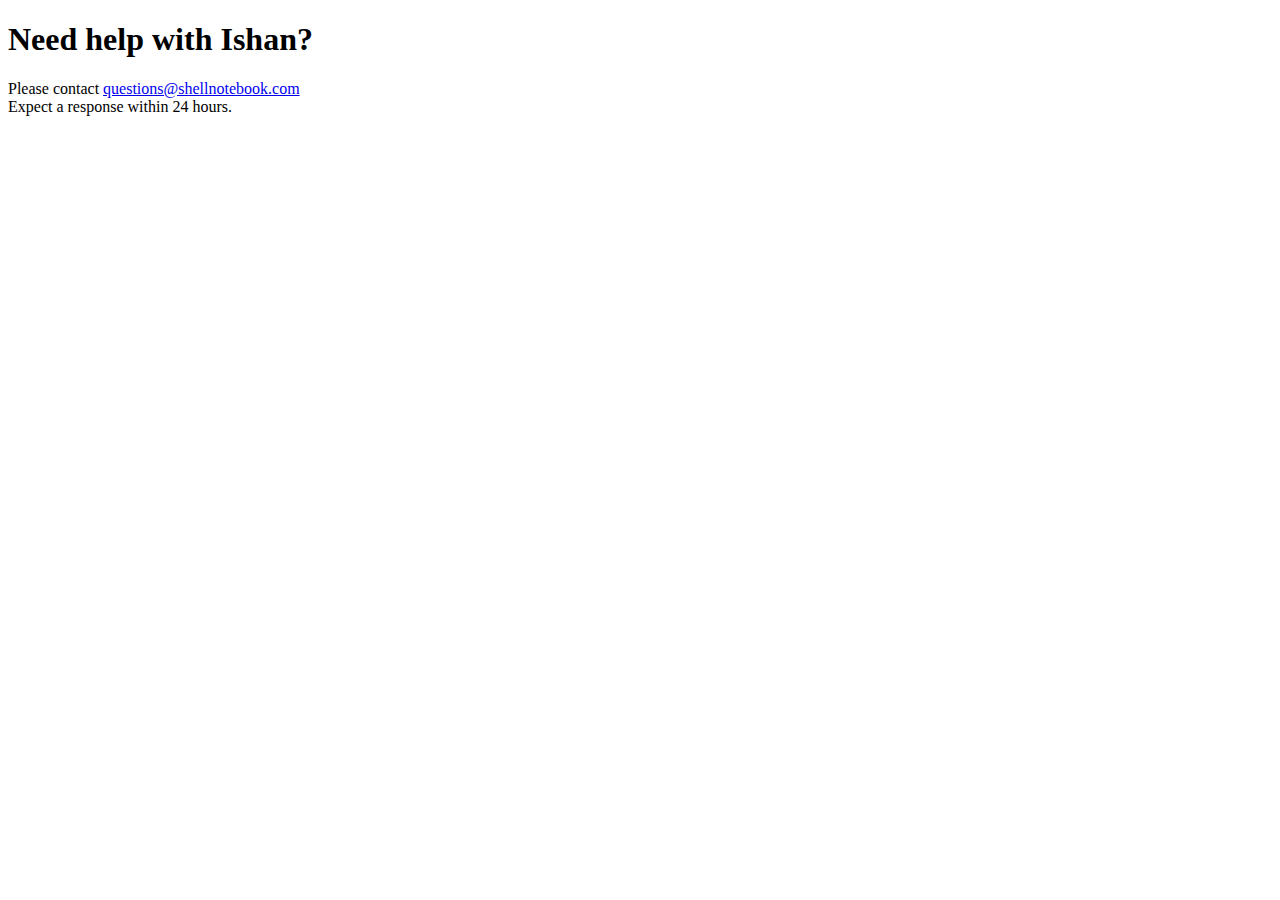
==== contact/index.html @ b4946425 "moved contact" ====
<!DOCTYPE HTML>
<!--
	Story by HTML5 UP
	html5up.net | @ajlkn
	Free for personal and commercial use under the CCA 3.0 license (html5up.net/license)
-->
<html>

<head>
	<!-- Global site tag (gtag.js) - Google Analytics -->
	<title>Ishan</title>
	<meta charset="utf-8" />
	<meta name="viewport" content="width=device-width, initial-scale=1, user-scalable=no" />
	<link rel="stylesheet" href="assets/css/main.css" />
	<noscript>
		<link rel="stylesheet" href="assets/css/noscript.css" /></noscript>
</head>

<body class="is-preload">
	<section
		class="banner style1 orient-left content-align-left image-position-center fullscreen onload-image-fade-in onload-content-fade-right">
		<div class="content">
			<h1>Need help with Ishan?</h1>
			<p class="major">
				Please contact <a href="mailto:questions@shellnotebook.com">questions@shellnotebook.com</a> <br>
				Expect a response within 24 hours.
			</p>
		</div>

		<div class="image" style="background-image: url('images/bg-small.jpg')">
			<video playsinline autoplay muted loop name="File navi" src="images/basic.mov"></video>
		</div>
	</section>


	</div>

	<!-- Scripts -->
	<script src="assets/js/jquery.min.js"></script>
	<script src="assets/js/jquery.scrollex.min.js"></script>
	<script src="assets/js/jquery.scrolly.min.js"></script>
	<script src="assets/js/browser.min.js"></script>
	<script src="assets/js/breakpoints.min.js"></script>
	<script src="assets/js/util.js"></script>
	<script src="assets/js/main.js"></script>

	<!-- for css -->
	<style>
		@keyframes App-logo-spin {
			from {
				transform: rotate(0deg);
			}

			to {
				transform: rotate(360deg);
			}
		}

		.App-logo {
			animation: App-logo-spin infinite 20s linear;
		}
	</style>

</body>

</html>
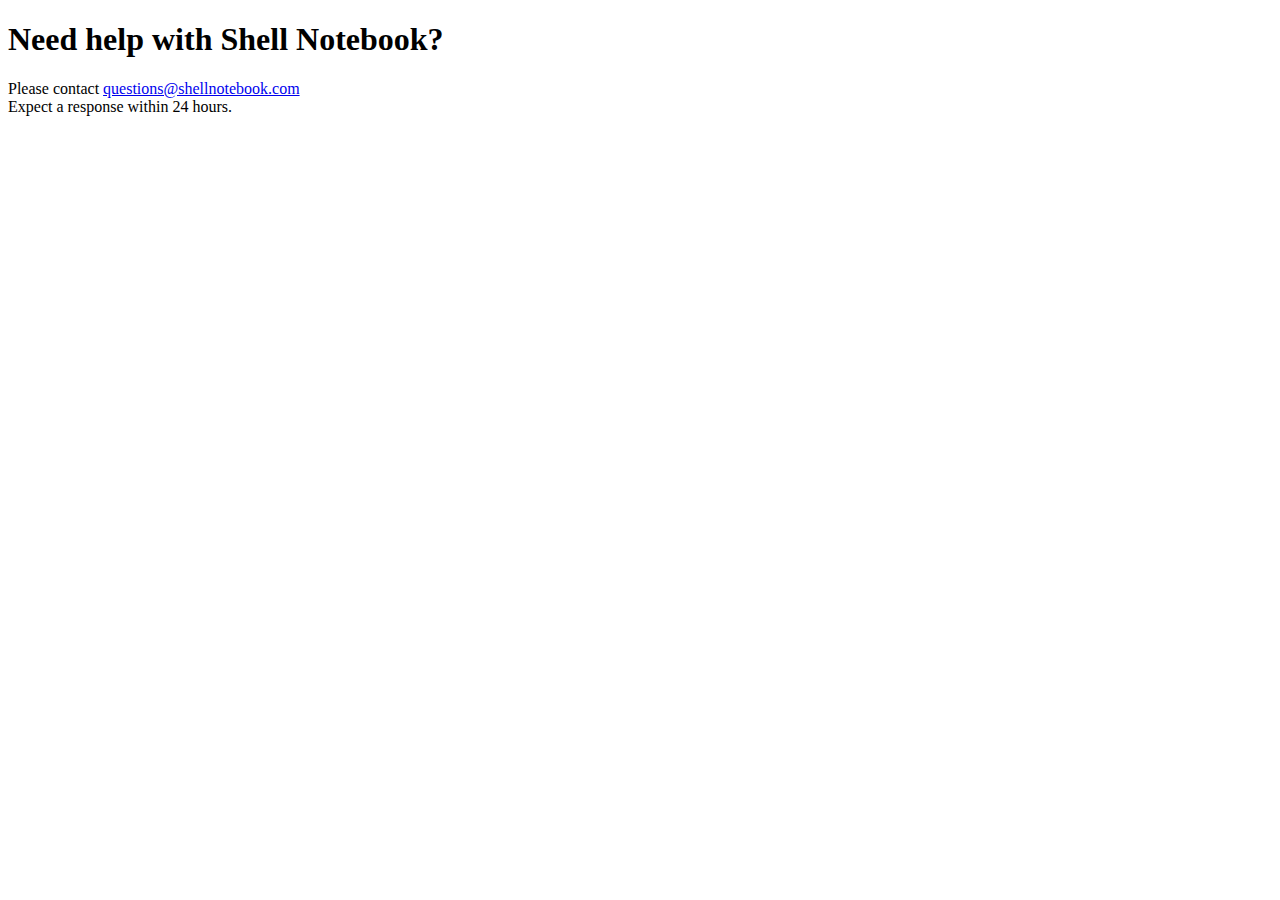
==== commit cd642cef: "replace contact" ====
--- a/contact/index.html
+++ b/contact/index.html
@@ -11,24 +11,24 @@
 	<title>Ishan</title>
 	<meta charset="utf-8" />
 	<meta name="viewport" content="width=device-width, initial-scale=1, user-scalable=no" />
-	<link rel="stylesheet" href="assets/css/main.css" />
+	<link rel="stylesheet" href="../assets/css/main.css" />
 	<noscript>
-		<link rel="stylesheet" href="assets/css/noscript.css" /></noscript>
+		<link rel="stylesheet" href="../assets/css/noscript.css" /></noscript>
 </head>
 
 <body class="is-preload">
 	<section
 		class="banner style1 orient-left content-align-left image-position-center fullscreen onload-image-fade-in onload-content-fade-right">
 		<div class="content">
-			<h1>Need help with Ishan?</h1>
+			<h1>Need help with Shell Notebook?</h1>
 			<p class="major">
 				Please contact <a href="mailto:questions@shellnotebook.com">questions@shellnotebook.com</a> <br>
 				Expect a response within 24 hours.
 			</p>
 		</div>
 
-		<div class="image" style="background-image: url('images/bg-small.jpg')">
-			<video playsinline autoplay muted loop name="File navi" src="images/basic.mov"></video>
+		<div class="image" style="background-image: url('../images/bg-small.jpg')">
+			<video playsinline autoplay muted loop name="File navi" src="../images/basic.mov"></video>
 		</div>
 	</section>
 
@@ -36,13 +36,13 @@
 	</div>
 
 	<!-- Scripts -->
-	<script src="assets/js/jquery.min.js"></script>
-	<script src="assets/js/jquery.scrollex.min.js"></script>
-	<script src="assets/js/jquery.scrolly.min.js"></script>
-	<script src="assets/js/browser.min.js"></script>
-	<script src="assets/js/breakpoints.min.js"></script>
-	<script src="assets/js/util.js"></script>
-	<script src="assets/js/main.js"></script>
+	<script src="../assets/js/jquery.min.js"></script>
+	<script src="../assets/js/jquery.scrollex.min.js"></script>
+	<script src="../assets/js/jquery.scrolly.min.js"></script>
+	<script src="../assets/js/browser.min.js"></script>
+	<script src="../assets/js/breakpoints.min.js"></script>
+	<script src="../assets/js/util.js"></script>
+	<script src="../assets/js/main.js"></script>
 
 	<!-- for css -->
 	<style>
